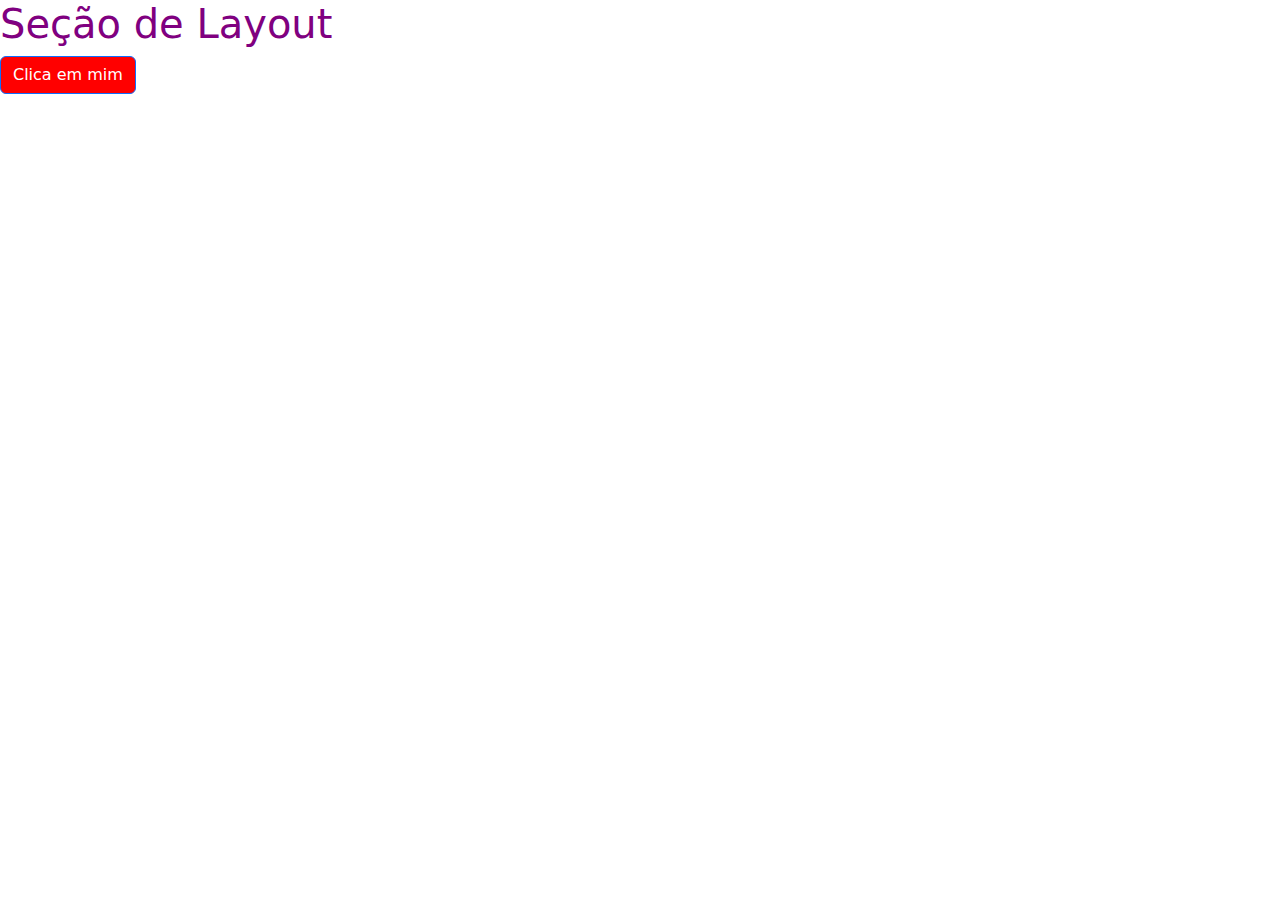
==== 3_layout/1_aulas/index.html @ eb1fce7d "breakpoints do bootstrap" ====
<!DOCTYPE html>
<html lang="pt-br">
<head>
    <meta charset="UTF-8">
    <meta http-equiv="X-UA-Compatible" content="IE=edge">
    <meta name="viewport" content="width=device-width, initial-scale=1.0">
    <title>Layout</title>
    <!--CSS ONLY-->
    <link href="https://cdn.jsdelivr.net/npm/bootstrap@5.2.3/dist/css/bootstrap.min.css" rel="stylesheet">
    <link rel="stylesheet" href="css/styles.css">
</head>
<body>
    <h1>Seção de Layout</h1>
    <button class="btn btn-primary">Clica em mim</button>
</body>
</html>
---- 3_layout/1_aulas/css/styles.css ----
/*XS*/

h1{
    color: red;
}

/*SM >= 576px*/
@media(min-width: 576px){
    h1 {
        color: blue;
    }
}

/*MD >= 768px*/
@media(min-width: 768px){
    h1 {
        color: green;
    }
}

/*LG >= 992px*/
@media(min-width: 992px){
    h1 {
        color: purple;
    }
}

/*XL >= 1200px*/
@media(min-width: 1200px){
    h1 {
        color: purple;
    }
}

.btn-primary{
    background-color: red;
}
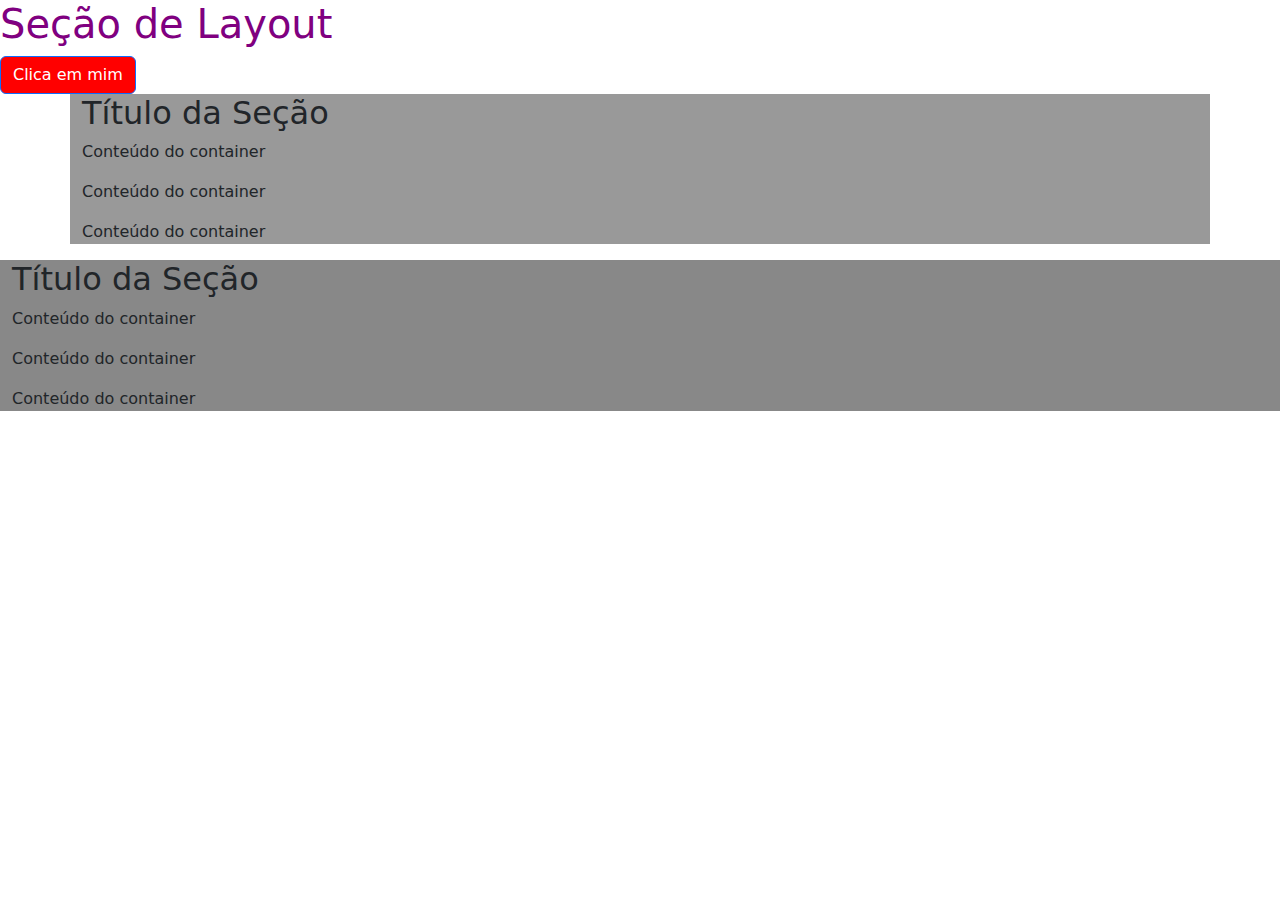
==== commit 57c9e7d5: "container e container-fluid" ====
--- a/3_layout/1_aulas/index.html
+++ b/3_layout/1_aulas/index.html
@@ -12,5 +12,21 @@
 <body>
     <h1>Seção de Layout</h1>
     <button class="btn btn-primary">Clica em mim</button>
+
+    <!--Container-->
+    <div class="container">
+        <h2>Título da Seção</h2>
+        <p>Conteúdo do container</p>
+        <p>Conteúdo do container</p>
+        <p>Conteúdo do container</p>
+    </div>
+    
+    <div class="container-fluid">
+        <h2>Título da Seção</h2>
+        <p>Conteúdo do container</p>
+        <p>Conteúdo do container</p>
+        <p>Conteúdo do container</p>
+    </div>
+
 </body>
 </html>--- a/3_layout/1_aulas/css/styles.css
+++ b/3_layout/1_aulas/css/styles.css
@@ -34,4 +34,12 @@
 
 .btn-primary{
     background-color: red;
-}+}
+
+.container {
+    background-color: #999;
+}
+
+.container-fluid {
+    background-color: #888;
+}
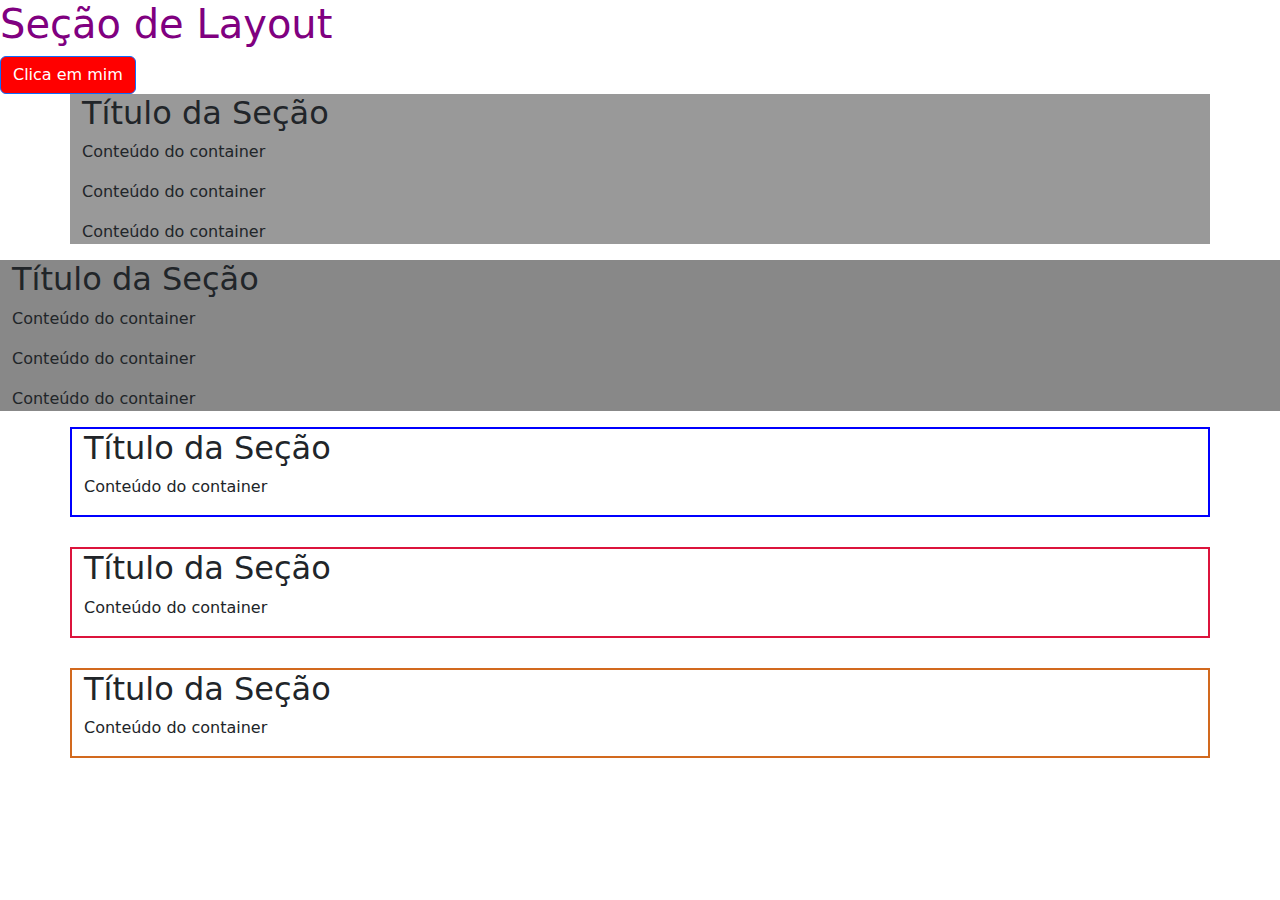
==== commit c7d4ca0a: "container breakpoint" ====
--- a/3_layout/1_aulas/index.html
+++ b/3_layout/1_aulas/index.html
@@ -20,7 +20,8 @@
         <p>Conteúdo do container</p>
         <p>Conteúdo do container</p>
     </div>
-    
+
+    <!--Container-Fluid-->
     <div class="container-fluid">
         <h2>Título da Seção</h2>
         <p>Conteúdo do container</p>
@@ -28,5 +29,21 @@
         <p>Conteúdo do container</p>
     </div>
 
+       <!--Container breakpoint-->
+    <div class="container-sm">
+        <h2>Título da Seção</h2>
+        <p>Conteúdo do container</p>
+    </div>
+  
+    <div class="container-md">
+         <h2>Título da Seção</h2>
+         <p>Conteúdo do container</p>
+     </div>
+
+    <div class="container-lg">
+         <h2>Título da Seção</h2>
+         <p>Conteúdo do container</p>
+     </div>
+
 </body>
 </html>--- a/3_layout/1_aulas/css/styles.css
+++ b/3_layout/1_aulas/css/styles.css
@@ -43,3 +43,20 @@
 .container-fluid {
     background-color: #888;
 }
+
+/*container breakpoint*/
+
+.container-sm{
+    margin-bottom: 30px;
+    border: 2px solid blue;
+}
+
+.container-md{
+    margin-bottom: 30px;
+    border: 2px solid crimson;
+}
+
+.container-lg{
+    margin-bottom: 30px;
+    border: 2px solid chocolate;
+}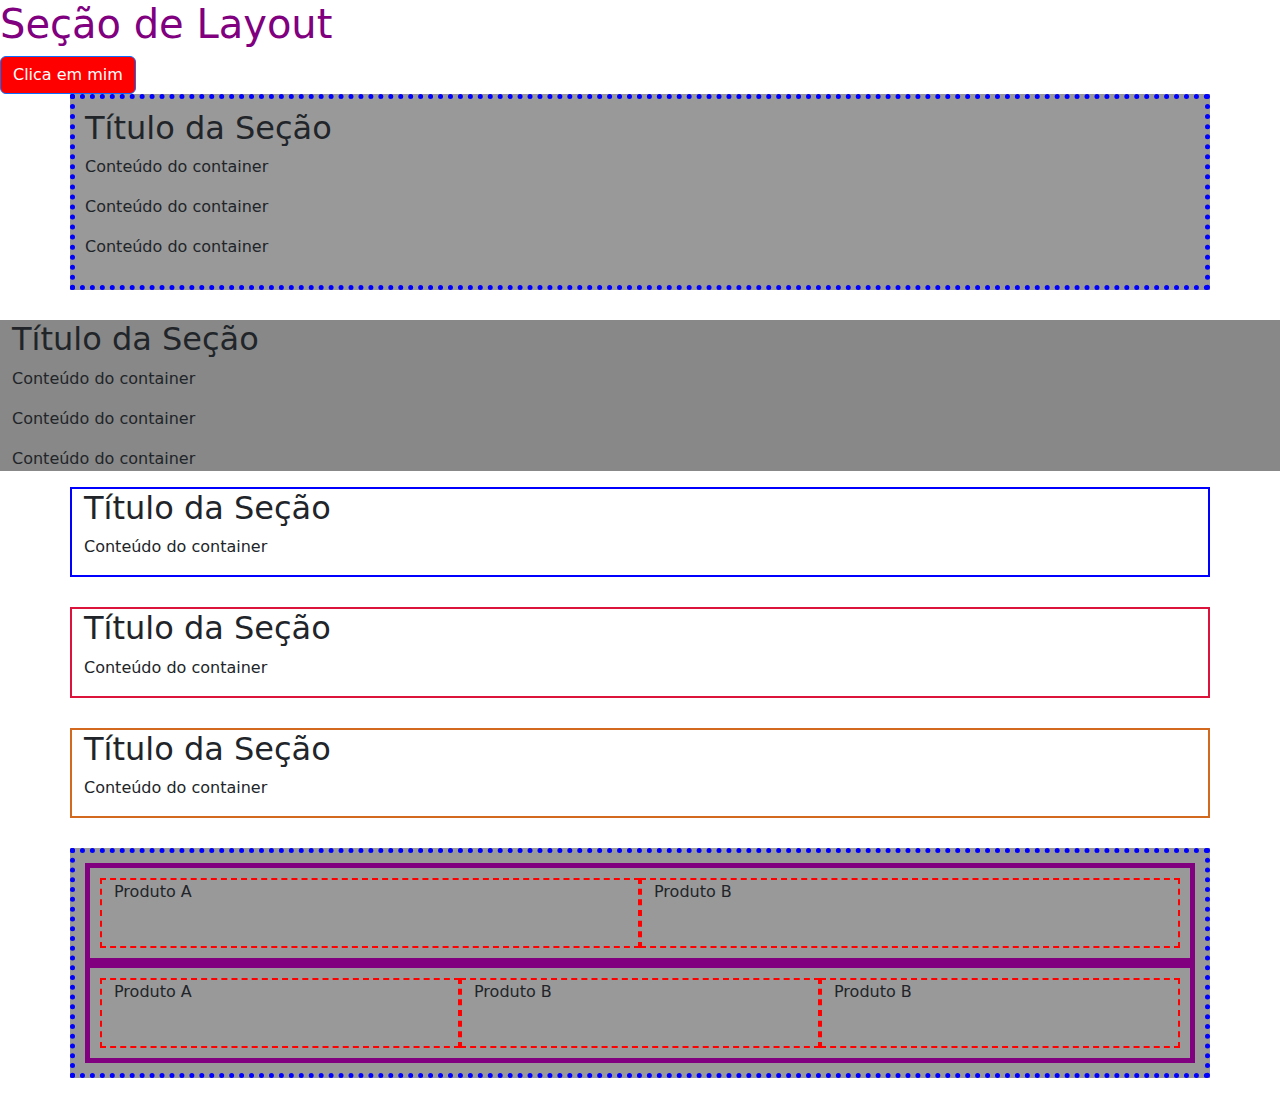
==== commit 17a90026: "Grid" ====
--- a/3_layout/1_aulas/index.html
+++ b/3_layout/1_aulas/index.html
@@ -45,5 +45,28 @@
          <p>Conteúdo do container</p>
      </div>
 
+     <!--GRID-->
+
+     <div class="container">
+        <div class="row">
+            <div class="col">
+                <p>Produto A</p>
+            </div>
+            <div class="col">
+                <p>Produto B</p>
+            </div>
+        </div>
+        <div class="row">
+            <div class="col">
+                <p>Produto A</p>
+            </div>
+            <div class="col">
+                <p>Produto B</p>
+            </div>
+            <div class="col">
+                <p>Produto B</p>
+            </div>
+        </div>
+     </div>
 </body>
 </html>--- a/3_layout/1_aulas/css/styles.css
+++ b/3_layout/1_aulas/css/styles.css
@@ -59,4 +59,25 @@
 .container-lg{
     margin-bottom: 30px;
     border: 2px solid chocolate;
+}
+
+/*grid*/
+
+.container{
+    border: 5px dotted blue;
+    padding:  10px;
+    margin-bottom: 30px;
+}
+
+.row {
+    border: 5px solid purple;
+    height: 100px;
+    padding: 10px;
+    margin: 0px;
+}
+
+.col{
+    border: 2px dashed red;
+    height: 100%;
+    margin: 0;
 }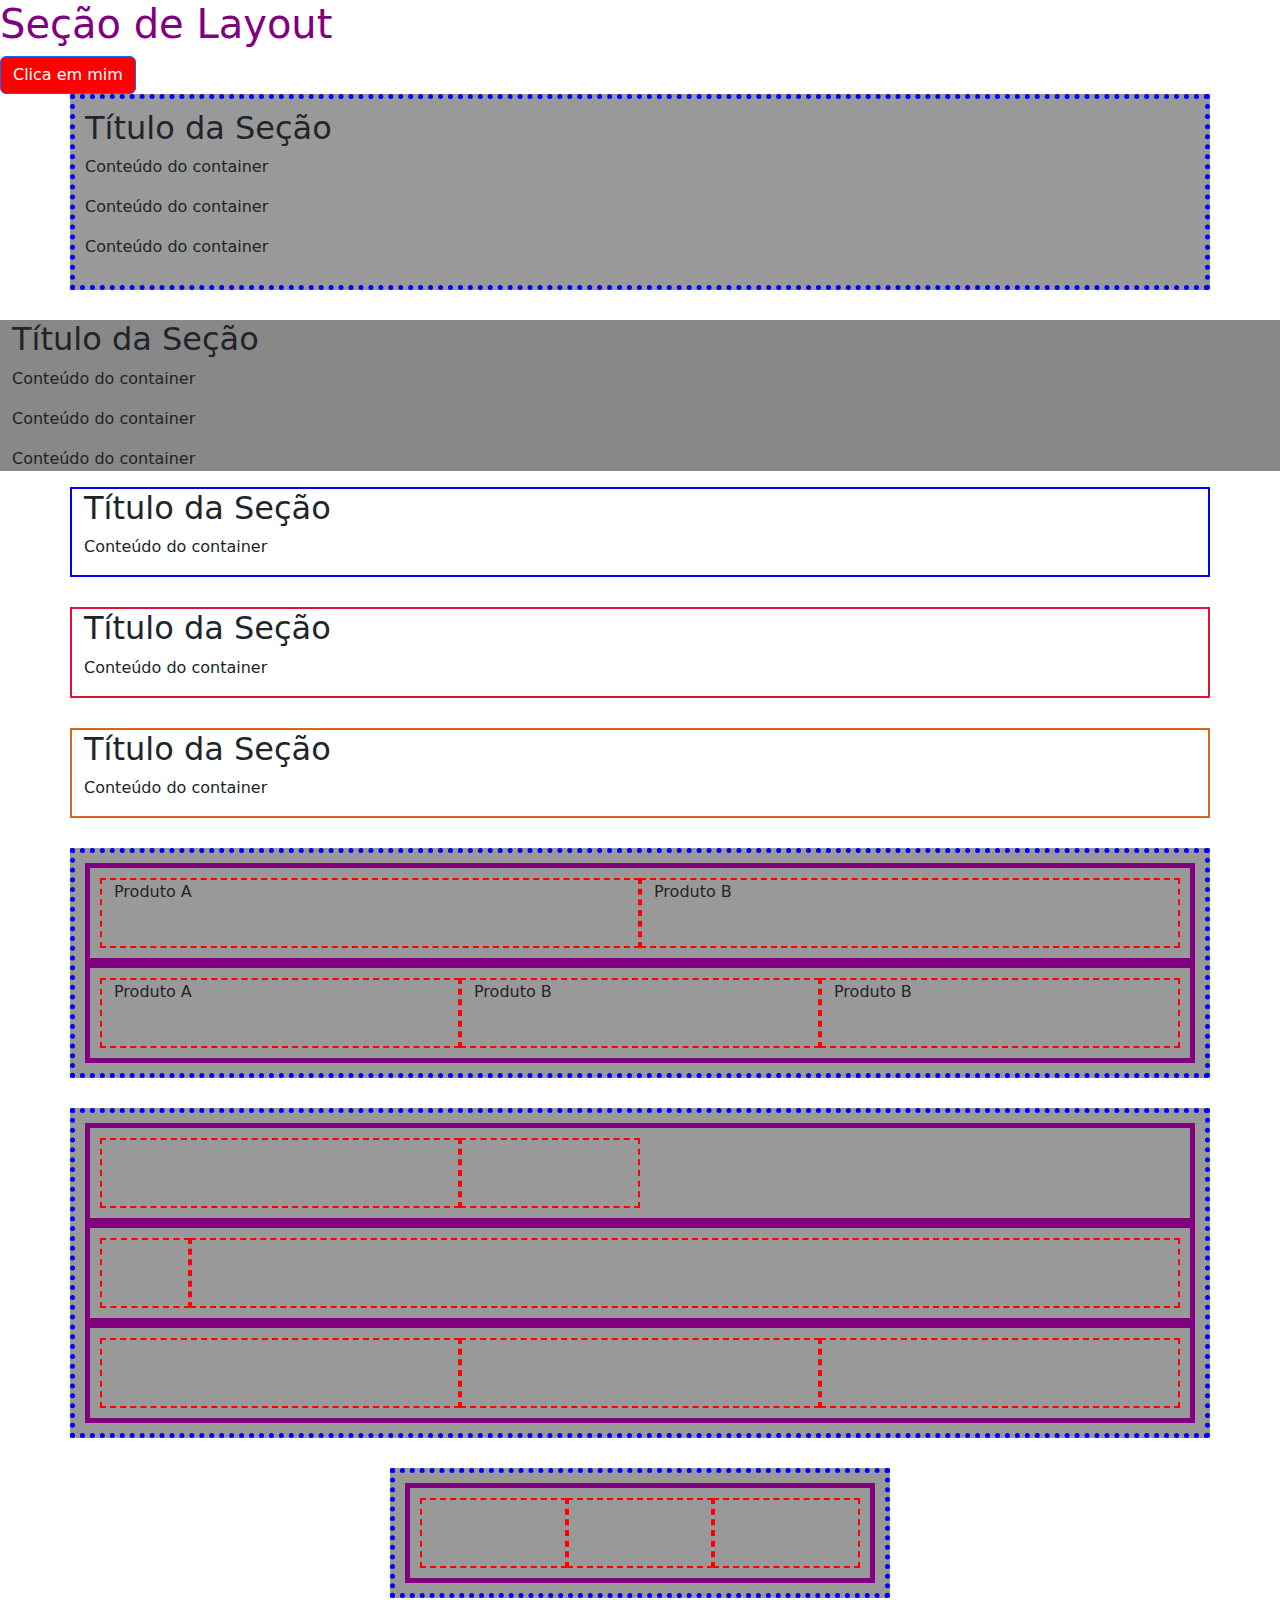
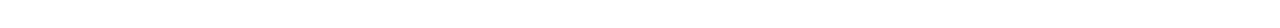
==== commit 3eac559a: "Tamanho das Colunas" ====
--- a/3_layout/1_aulas/index.html
+++ b/3_layout/1_aulas/index.html
@@ -68,5 +68,30 @@
             </div>
         </div>
      </div>
+
+     <!--Tamanho das colunas-->
+     <div class="container">
+        <div class="row">
+            <div class="col-4"></div>
+            <div class="col-2"></div>
+        </div>
+        <div class="row">
+            <div class="col-1"></div>
+            <div class="col-11"></div>
+        </div>
+        <div class="row">
+            <div class="col-4"></div>
+            <div class="col-4"></div>
+            <div class="col-4"></div>
+        </div>
+    </div> 
+ 
+    <div class="container" id="largura-limitada">
+        <div class="row">
+            <div class="col-4"></div>
+            <div class="col-4"></div>
+            <div class="col-4"></div>
+        </div>
+    </div>
 </body>
 </html>--- a/3_layout/1_aulas/css/styles.css
+++ b/3_layout/1_aulas/css/styles.css
@@ -80,4 +80,18 @@
     border: 2px dashed red;
     height: 100%;
     margin: 0;
+}
+
+.col,
+.col-4,
+.col-2,
+.col-1,
+.col-11{
+    border: 2px dashed red;
+    height: 100%;
+    margin: 0;
+}
+ 
+#largura-limitada{
+    max-width: 500px;
 }